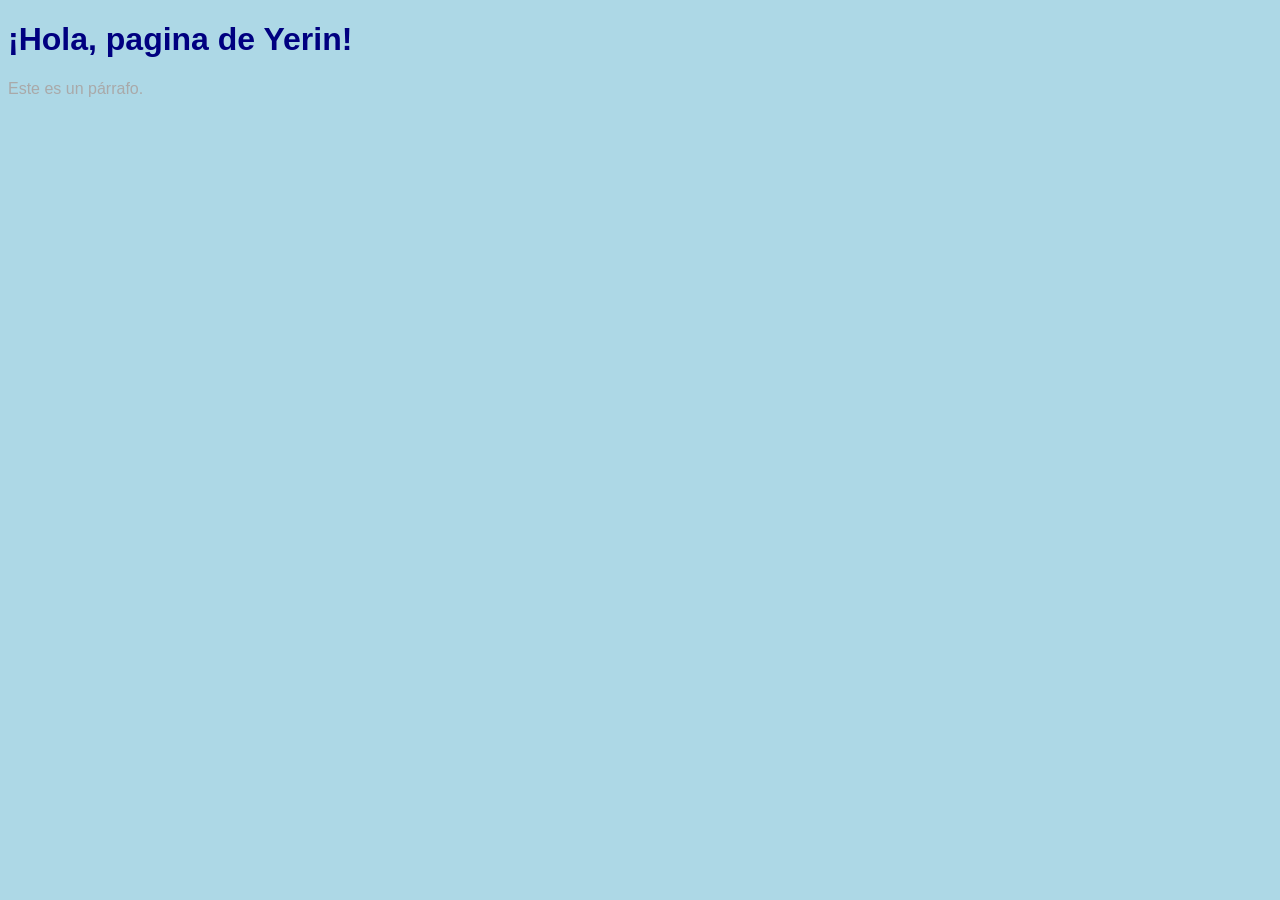
==== index.html @ f8dc4dcb "Rename Page.html to index.html fix name to index.html" ====
<!DOCTYPE html>
<html>
<head>
    <title>Mi primera página</title>
</head>
<link rel="stylesheet" href="body.css">

<body>
    <h1>¡Hola, pagina de Yerin!</h1>
    <p>Este es un párrafo.</p>
</body>
</html>
---- body.css ----
body {
    background-color: lightblue;
    font-family: Arial, sans-serif;
}

h1 {
    color: navy;
}

p {
    color: darkgray;
}

button {
    background-color: blue;
    color: white;
    padding: 10px;
    border: none;
    transition: background-color 0.5s ease;
}

button:hover {
    background-color: red;
}
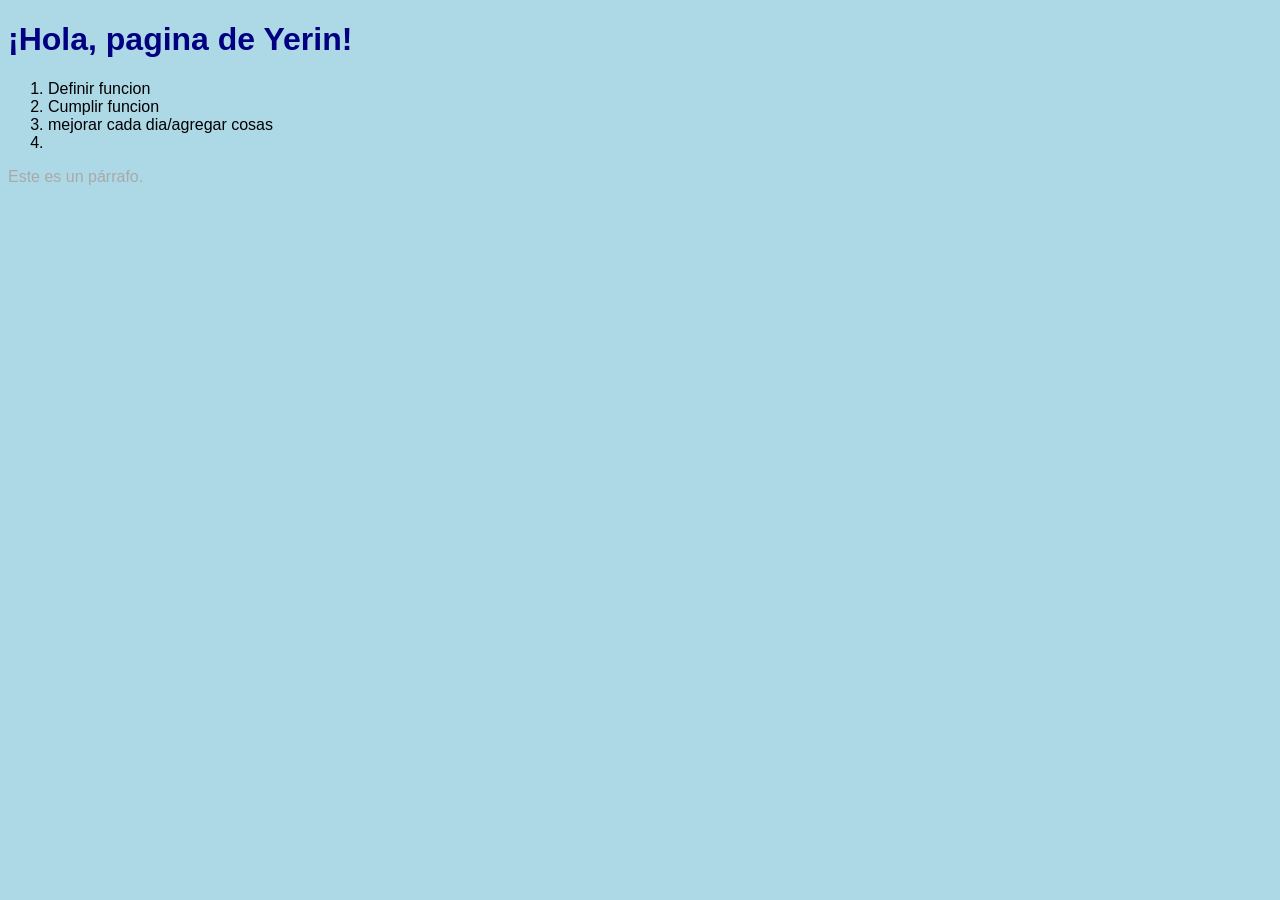
==== commit 208a30a5: "updated objectives for web" ====
--- a/index.html
+++ b/index.html
@@ -7,6 +7,18 @@
 
 <body>
     <h1>¡Hola, pagina de Yerin!</h1>
+    
+     <ol>
+     <li>Definir funcion</li>
+     <li> Cumplir funcion </li>
+     <li> mejorar cada dia/agregar cosas</li>
+     <li></li>
+         
+     </ol>
+    
     <p>Este es un párrafo.</p>
+
+
+    
 </body>
 </html>
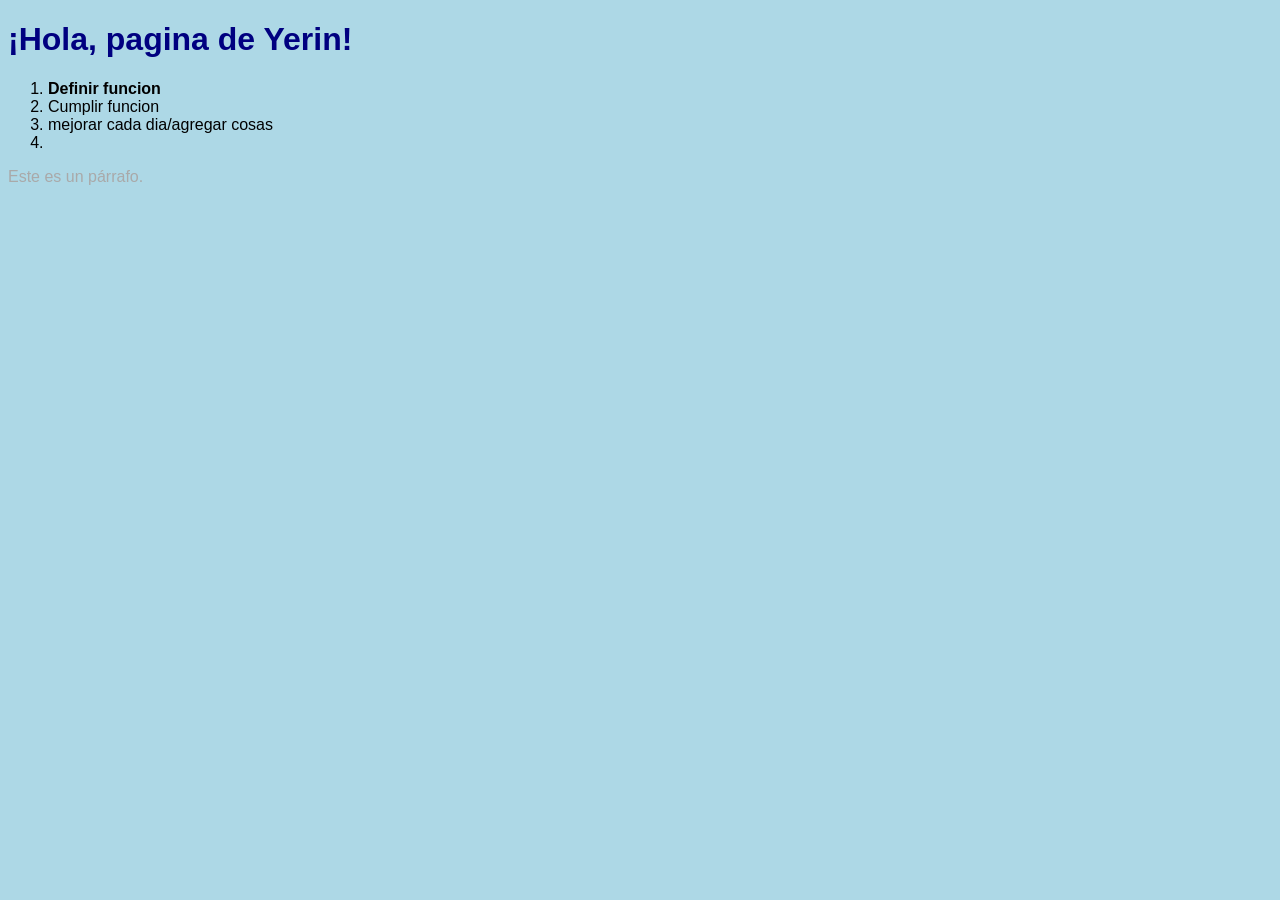
==== commit 518669bb: "Update index.html" ====
--- a/index.html
+++ b/index.html
@@ -9,7 +9,7 @@
     <h1>¡Hola, pagina de Yerin!</h1>
     
      <ol>
-     <li>Definir funcion</li>
+     <li><b>Definir funcion</b></li>
      <li> Cumplir funcion </li>
      <li> mejorar cada dia/agregar cosas</li>
      <li></li>
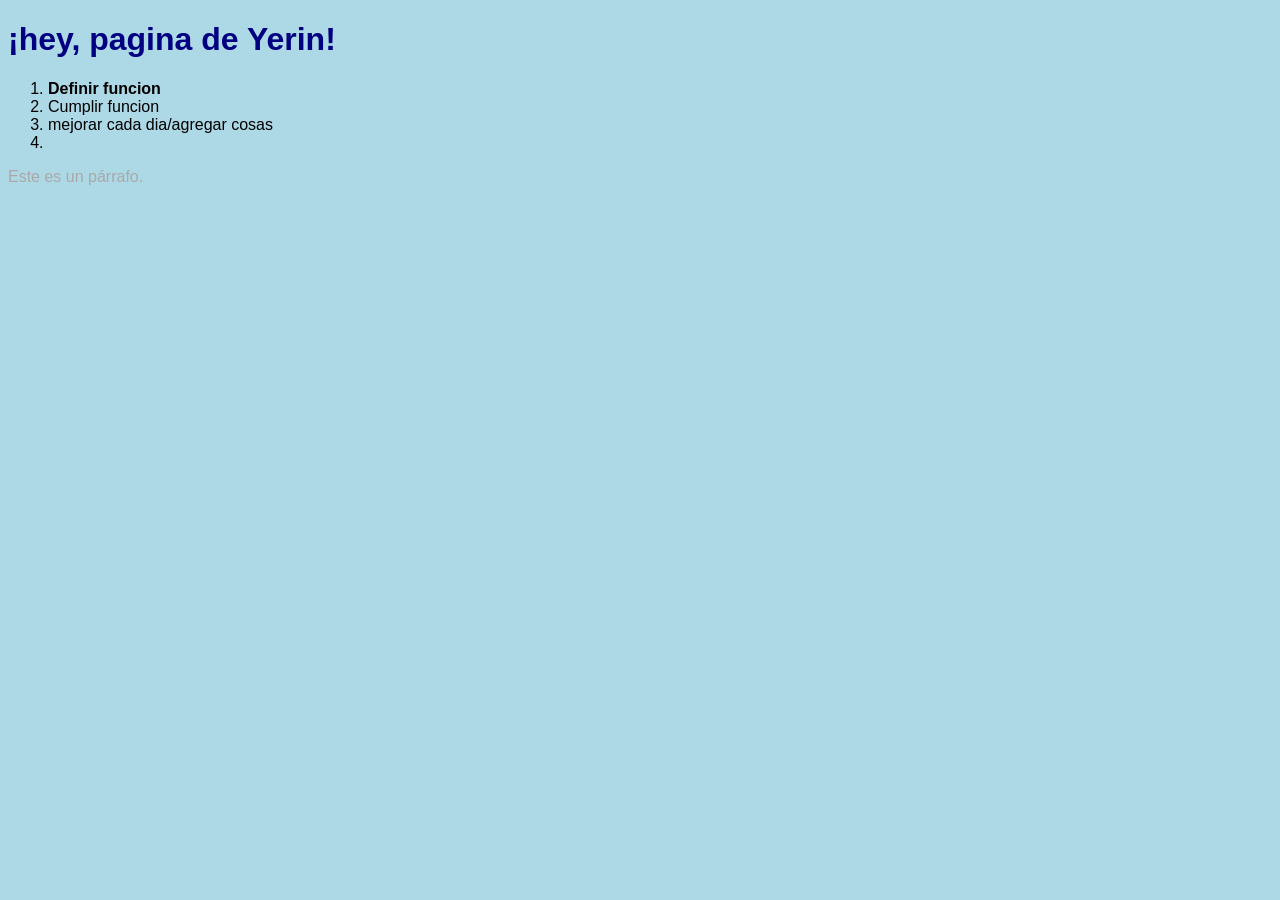
==== commit b2a1c5ef: "Update index.html" ====
--- a/index.html
+++ b/index.html
@@ -6,7 +6,7 @@
 <link rel="stylesheet" href="body.css">
 
 <body>
-    <h1>¡Hola, pagina de Yerin!</h1>
+    <h1>¡hey, pagina de Yerin!</h1>
     
      <ol>
      <li><b>Definir funcion</b></li>
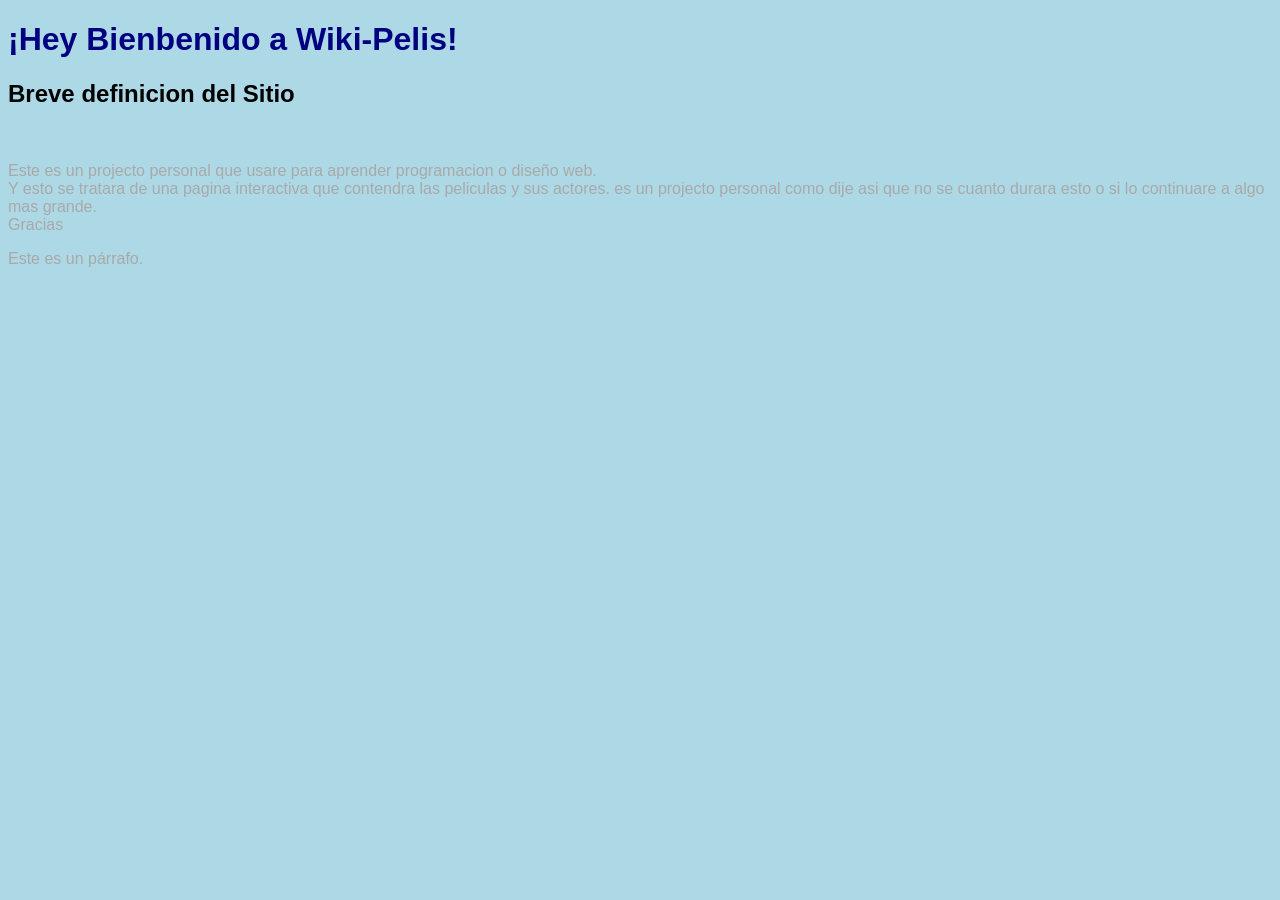
==== commit b643d97b: "Update index.html" ====
--- a/index.html
+++ b/index.html
@@ -6,13 +6,13 @@
 <link rel="stylesheet" href="body.css">
 
 <body>
-    <h1>¡hey, pagina de Yerin!</h1>
+    <h1>¡Hey Bienbenido a Wiki-Pelis!</h1>
+    <h2>Breve definicion del Sitio</h2><br>
     
-     <ol>
-     <li><b>Definir funcion</b></li>
-     <li> Cumplir funcion </li>
-     <li> mejorar cada dia/agregar cosas</li>
-     <li></li>
+    <p>Este es un projecto personal que usare para aprender programacion o diseño web. 
+        <br>
+        Y esto se tratara de una pagina interactiva que contendra las peliculas y sus actores. es un projecto personal como dije asi que no se cuanto durara esto o si lo continuare a algo mas grande. <br>
+        Gracias </p>
          
      </ol>
     
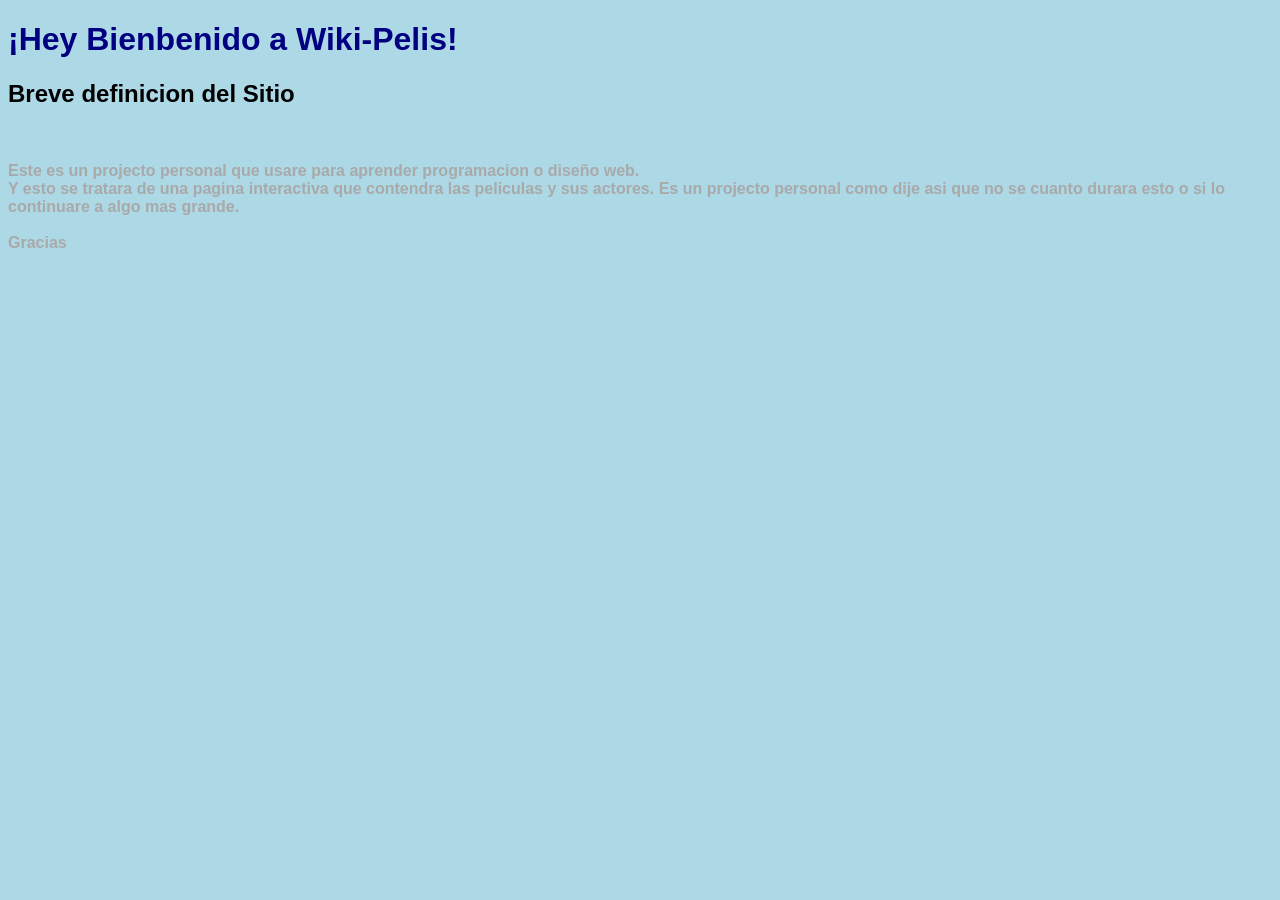
==== commit 5ab4726c: "Update index.html" ====
--- a/index.html
+++ b/index.html
@@ -9,15 +9,11 @@
     <h1>¡Hey Bienbenido a Wiki-Pelis!</h1>
     <h2>Breve definicion del Sitio</h2><br>
     
-    <p>Este es un projecto personal que usare para aprender programacion o diseño web. 
+    <p><b>Este es un projecto personal que usare para aprender programacion o diseño web. </b>
         <br>
-        Y esto se tratara de una pagina interactiva que contendra las peliculas y sus actores. es un projecto personal como dije asi que no se cuanto durara esto o si lo continuare a algo mas grande. <br>
-        Gracias </p>
-         
-     </ol>
-    
-    <p>Este es un párrafo.</p>
-
+        <b>Y esto se tratara de una pagina interactiva que contendra las peliculas y sus actores. Es un projecto personal como dije asi que no se cuanto durara esto o si lo continuare a algo mas grande. <br><br>
+        Gracias</b> </p>
+        
 
     
 </body>
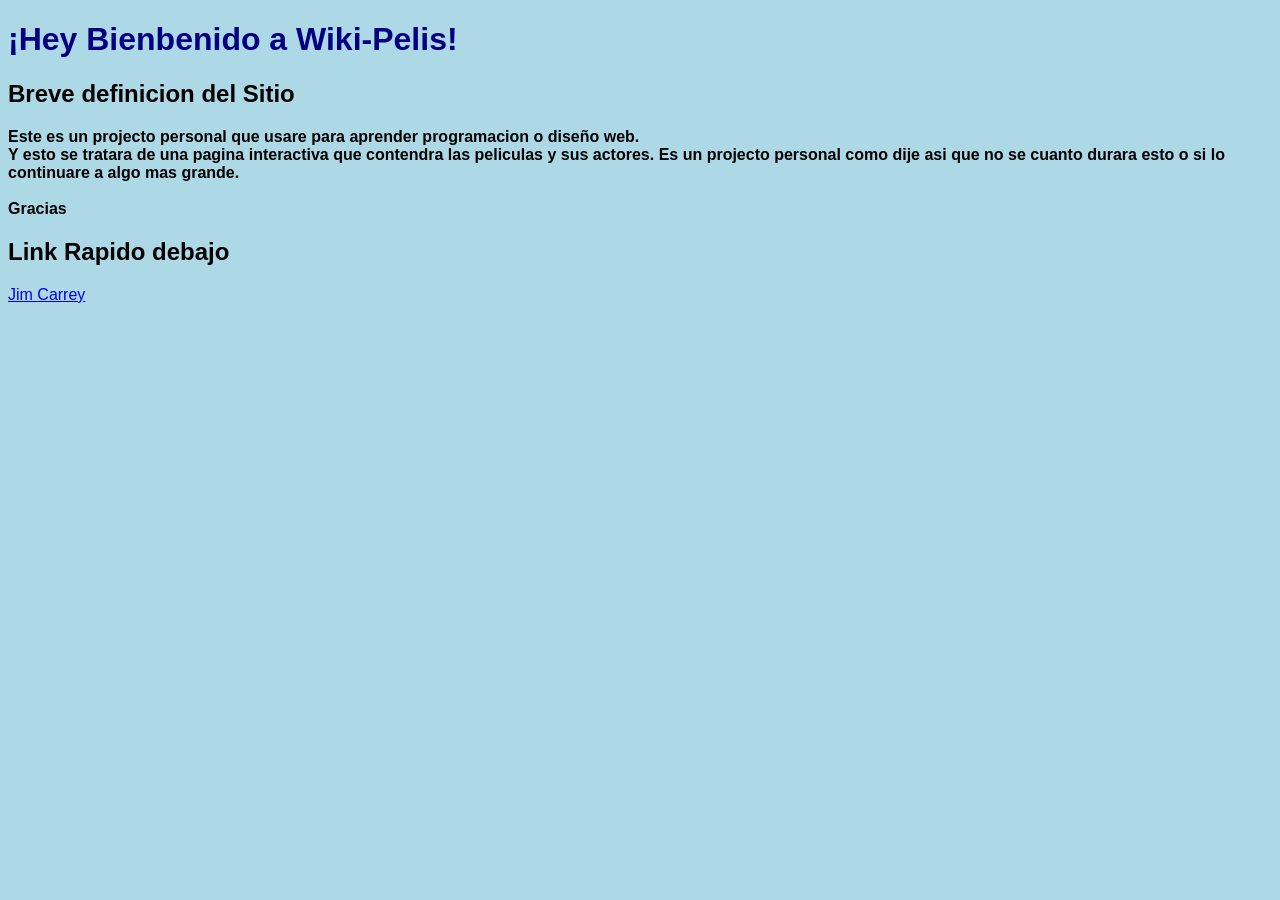
==== commit f0bb0847: "Update index.html" ====
--- a/index.html
+++ b/index.html
@@ -7,14 +7,15 @@
 
 <body>
     <h1>¡Hey Bienbenido a Wiki-Pelis!</h1>
-    <h2>Breve definicion del Sitio</h2><br>
+    <h2>Breve definicion del Sitio</h2>
     
     <p><b>Este es un projecto personal que usare para aprender programacion o diseño web. </b>
         <br>
         <b>Y esto se tratara de una pagina interactiva que contendra las peliculas y sus actores. Es un projecto personal como dije asi que no se cuanto durara esto o si lo continuare a algo mas grande. <br><br>
         Gracias</b> </p>
-        
 
+    <h2>Link Rapido debajo</h2>
+          <a href="url">Jim Carrey</a>
     
 </body>
 </html>
--- a/body.css
+++ b/body.css
@@ -7,11 +7,8 @@
     color: navy;
 }
 
-p {
-    color: darkgray;
-}
 
-button {
+button { /*no implementado todavia*\ 
     background-color: blue;
     color: white;
     padding: 10px;
@@ -19,6 +16,6 @@
     transition: background-color 0.5s ease;
 }
 
-button:hover {
+button:hover {/*no implementado todavia igual que arriva*\ 
     background-color: red;
 }
